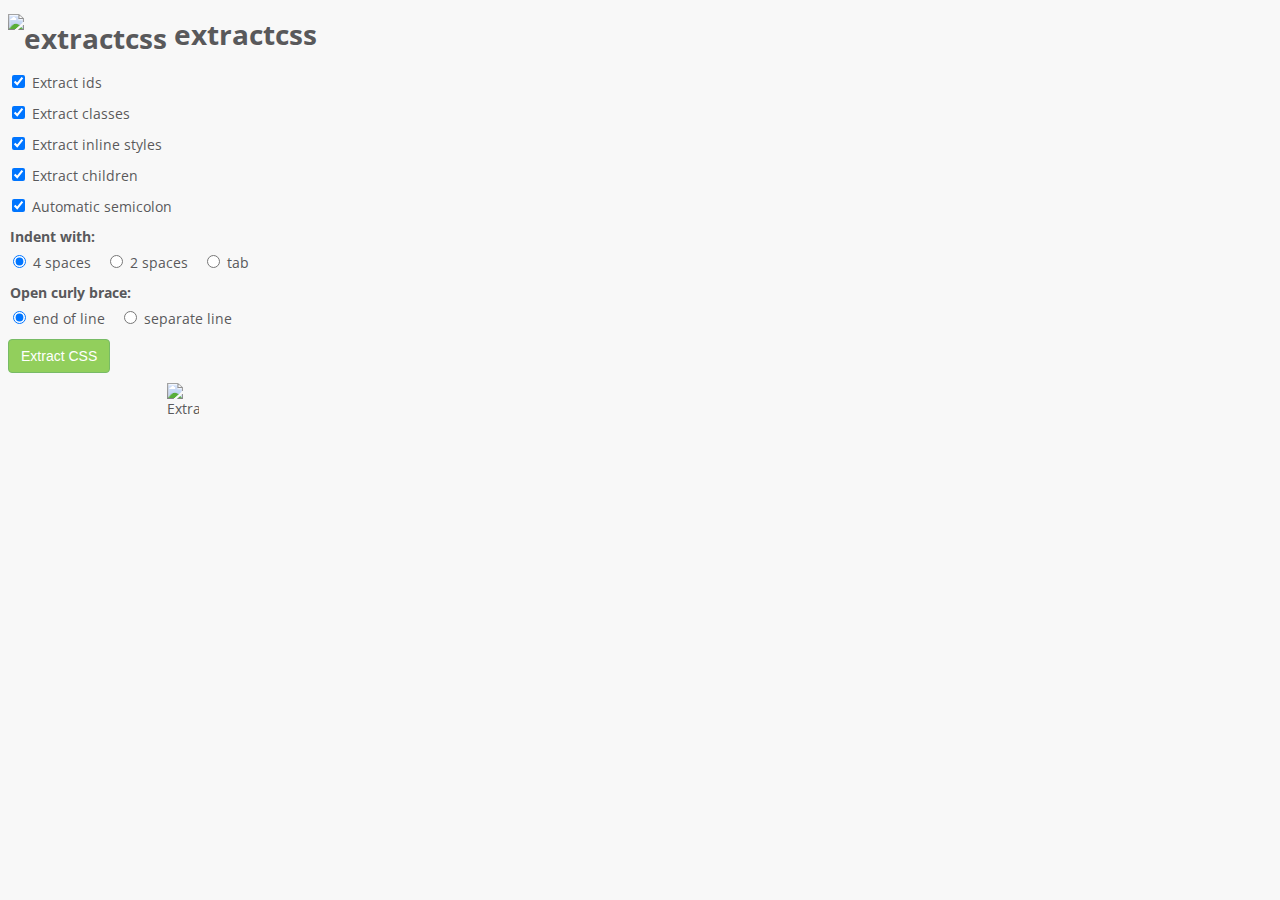
==== extension/popup.html @ a24e0f9e "Respect options, style form" ====
<!doctype html>
<html>
  <head>
    <meta charset="utf-8">
    <title>extractcss Extension Popup</title>
    <link rel="stylesheet" href="prism.css">
    <link rel="stylesheet" href="extractcss.css">
    <link href="http://fonts.googleapis.com/css?family=Open+Sans" rel="stylesheet" type="text/css">
    <script src="jquery-2.0.3.min.js"></script>
    <script src="extractcss.js"></script>
    <script src="cssbeautify.min.js"></script>
    <script src="jquery.icheck.min.js"></script>
    <script src="popup.js"></script>
  </head>
  <body>
    <div id="page">
      <h1>
        <img src="icon48.png" alt="extractcss" id="logo">
        extractcss
      </h1>
      <form>
        <div class="form-group">
          <label for="extract_ids">
            <input type="checkbox" id="extract_ids" name="extract_ids" checked="checked">
            Extract ids
          </label>
        </div>
        <div class="form-group">
          <label for="extract_classes">
            <input type="checkbox" id="extract_classes" name="extract_classes" checked="checked">
            Extract classes
          </label>
        </div>
        <div class="form-group">
          <label for="extract_inline">
            <input type="checkbox" id="extract_inline" name="extract_inline" checked="checked">
            Extract inline styles
          </label>
        </div>
        <div class="form-group">
          <label for="extract_children" class="tooltip" title="When checked, extracts children that don't have class or id.">
            <input type="checkbox" id="extract_children" name="extract_children" checked="checked">
            Extract children
          </label>
        </div>
        <div class="form-group">
          <label for="autosemicolon">
            <input type="checkbox" id="autosemicolon" name="autosemicolon" checked="checked">
            Automatic semicolon
          </label>
        </div>
        <fieldset>
          <legend>Indent with:</legend>
          <div class="inline form-group">
            <label for="fourspaces">
              <input type="radio" id="fourspaces" name="indent" value="fourspaces" checked="checked">
              4 spaces
            </label>
          </div>
          <div class="inline form-group">
            <label for="twospaces">
              <input type="radio" id="twospaces" name="indent" value="twospaces">
              2 spaces
            </label>
          </div>
          <div class="inline form-group">
            <label for="tab">
              <input type="radio" id="tab" name="indent" value="tab">
              tab
            </label>
          </div>
        </fieldset>
        <fieldset>
          <legend>Open curly brace:</legend>
          <div class="inline form-group">
            <label for="openbrace-end-of-line">
              <input type="radio" id="openbrace-end-of-line" name="openbrace" value="end-of-line" checked="checked">
              end of line
            </label>
          </div>
          <div class="inline form-group">
            <label for="openbrace-separate-line">
              <input type="radio" id="openbrace-separate-line" name="openbrace" value="separate-line">
              separate line
            </label>
          </div>
        </fieldset>
        <button type="submit">Extract CSS</button>
      </form>
      <img src="spinner.gif" alt="Extracting CSS..." id="spinner" width="32" height="32" class="hidden">
      <div class="hidden" id="result-wrapper">
        <p>
          <code><a href="" id="url"></a></code>
        </p>
        <p>
          <button id="select-all-btn" class="hidden">Select All</button>
        </p>
        <pre><code id="result" class="language-css"></code></pre>
        <textarea class="hidden"></textarea>
      </div>
    </div>
    <script src="prism.js" data-manual></script>
  </body>
</html>
---- extension/extractcss.css ----
* {
  -webkit-font-smoothing: antialiased;
  text-rendering: optimizeLegibility;
}

a, a:link, a:visited, a:active {
    text-decoration: none;
    color: #78bb66;
}
a:hover, a:focus {
    text-decoration: underline;
    color: #92CF5C;
}

body {
    background-color: #f8f8f8;
    color: #59595B;
    width: 25em;
    font-family: 'Open Sans', 'Helvetica Neue', Helvetica, Arial, sans-serif;
    font-size: 14px;
    line-height: 1.428571429;
    text-shadow: 0 1px 0 rgba(255, 255, 255, 0.5);
}

button {
    color: white;
    background-color: #92CF5C;
    display: inline-block;
    padding: 6px 12px;
    margin-bottom: 0;
    font-size: 14px;
    font-weight: normal;
    line-height: 1.428571429;
    text-align: center;
    white-space: nowrap;
    vertical-align: middle;
    cursor: pointer;
    border: 1px solid #78bb66;
    border-radius: 4px;
    -webkit-user-select: none;
    -webkit-appearance: button;
    box-sizing: border-box;
}

button:hover {
    background-color: #78bb66;
    border-color: #92CF5C;
}

code {
    font-size: 12px;
    font-family: 'Monaco', 'Courier New', monospace;
    line-height: 1.3;
    word-wrap: break-word;
}

fieldset {
    padding: 0;
    margin: 0;
    border: none;
}

fieldset legend {
    display: inline-block;
    margin-bottom: 5px;
    font-weight: bold;
}

.form-group {
    margin-bottom: 10px;
}

.form-group.inline {
    display: inline-block;
}

.form-group.inline + .form-group.inline {
    margin-left: 10px;
}

h1 {
    font-size: 28px;
    line-height: 48px;
    margin: 10px 0;
}

h1 img {
    vertical-align: middle;
}

.hidden {
    display: none;
}

p {
    margin: 0 0 10px;
}

pre[class*="language-"] {
    border-radius: 4px;
}

#spinner {
    display: block;
    margin: 10px auto;
}

textarea {
    display: block;
    width: 100%;
    height: 300px;
    padding: 6px 12px;
    font-size: 14px;
    line-height: 1.428571429;
    color: #555555;
    vertical-align: middle;
    background-color: white;
    border: 1px solid #ccc;
    border-radius: 4px;
    -webkit-box-shadow: inset 0 1px 1px rgba(0, 0, 0, 0.075);
    box-shadow: inset 0 1px 1px rgba(0, 0, 0, 0.075);
    -webkit-transition: border-color ease-in-out 0.15s, box-shadow ease-in-out 0.15s;
    transition: border-color ease-in-out 0.15s, box-shadow ease-in-out 0.15s;
    box-sizing: border-box;
}

textarea:focus {
    border-color: #92CF5C;
    outline: 0;
    -webkit-box-shadow: inset 0 1px 1px rgba(0, 0, 0, 0.075), 0 0 8px rgba(146, 207, 92, 0.6);
    box-shadow: inset 0 1px 1px rgba(0, 0, 0, 0.075), 0 0 8px rgba(146, 207, 92, 0.6);
}
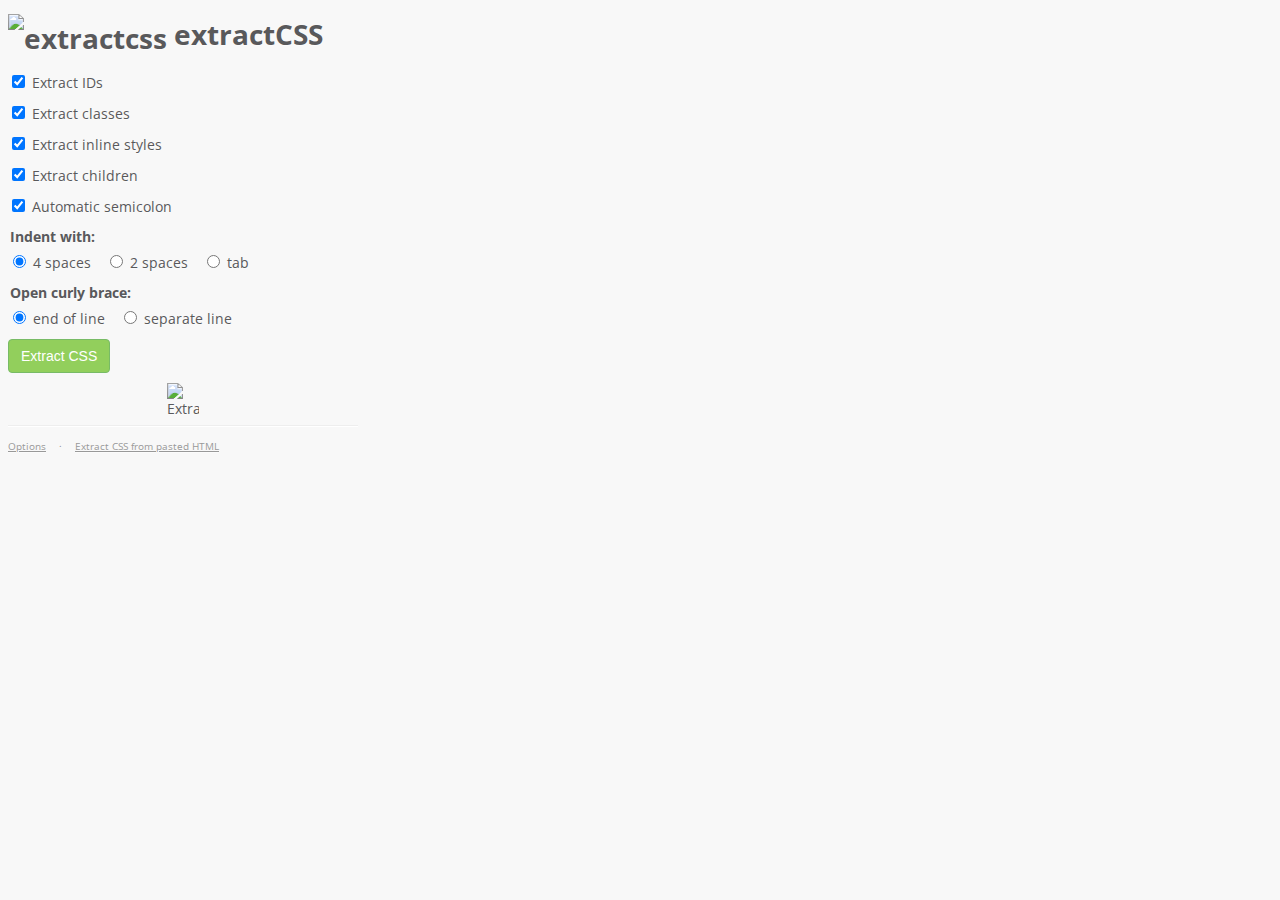
==== commit 0ffdcc99: "Add extractCSS.com link, options page credit" ====
--- a/extension/popup.html
+++ b/extension/popup.html
@@ -2,7 +2,7 @@
 <html>
   <head>
     <meta charset="utf-8">
-    <title>extractcss Extension Popup</title>
+    <title>extractCSS Extension Popup</title>
     <link rel="stylesheet" href="prism.css">
     <link rel="stylesheet" href="extractcss.css">
     <link href="http://fonts.googleapis.com/css?family=Open+Sans" rel="stylesheet" type="text/css">
@@ -10,19 +10,20 @@
     <script src="extractcss.js"></script>
     <script src="cssbeautify.min.js"></script>
     <script src="jquery.icheck.min.js"></script>
+    <script src="util.js"></script>
     <script src="popup.js"></script>
   </head>
   <body>
     <div id="page">
       <h1>
         <img src="icon48.png" alt="extractcss" id="logo">
-        extractcss
+        extractCSS
       </h1>
       <form>
         <div class="form-group">
           <label for="extract_ids">
             <input type="checkbox" id="extract_ids" name="extract_ids" checked="checked">
-            Extract ids
+            Extract IDs
           </label>
         </div>
         <div class="form-group">
@@ -90,7 +91,7 @@
       <img src="spinner.gif" alt="Extracting CSS..." id="spinner" width="32" height="32" class="hidden">
       <div class="hidden" id="result-wrapper">
         <p>
-          <code><a href="" id="url"></a></code>
+          <code><a href="" class="external-link" id="url"></a></code>
         </p>
         <p>
           <button id="select-all-btn" class="hidden">Select All</button>
@@ -99,6 +100,14 @@
         <textarea class="hidden"></textarea>
       </div>
     </div>
+    <footer>
+      <hr>
+      <small>
+        <a href="#options" title="Change extension settings">Options</a>
+        <span>&middot;</span>
+        <a class="external-link" href="http://extractcss.com/" title="extractCSS.com">Extract CSS from pasted HTML</a>
+      </small>
+    </footer>
     <script src="prism.js" data-manual></script>
   </body>
 </html>
--- a/extension/extractcss.css
+++ b/extension/extractcss.css
@@ -66,6 +66,28 @@
     font-weight: bold;
 }
 
+footer {
+    font-size: 12px;
+    color: #888;
+    margin: 10px 0;
+}
+
+footer a, footer a:link,
+footer a:visited, footer a:active {
+  color: #999;
+  text-decoration: underline;
+}
+
+footer a:hover, footer a:focus {
+  text-decoration: none;
+  color: #666;
+}
+
+footer span {
+  display: inline-block;
+  margin: 0 1em;
+}
+
 .form-group {
     margin-bottom: 10px;
 }
@@ -90,6 +112,13 @@
 
 .hidden {
     display: none;
+}
+
+hr {
+    border: none;
+    border-top: 1px solid #eee;
+    border-bottom: 1px solid #fff;
+    margin: 10px 0;
 }
 
 p {
